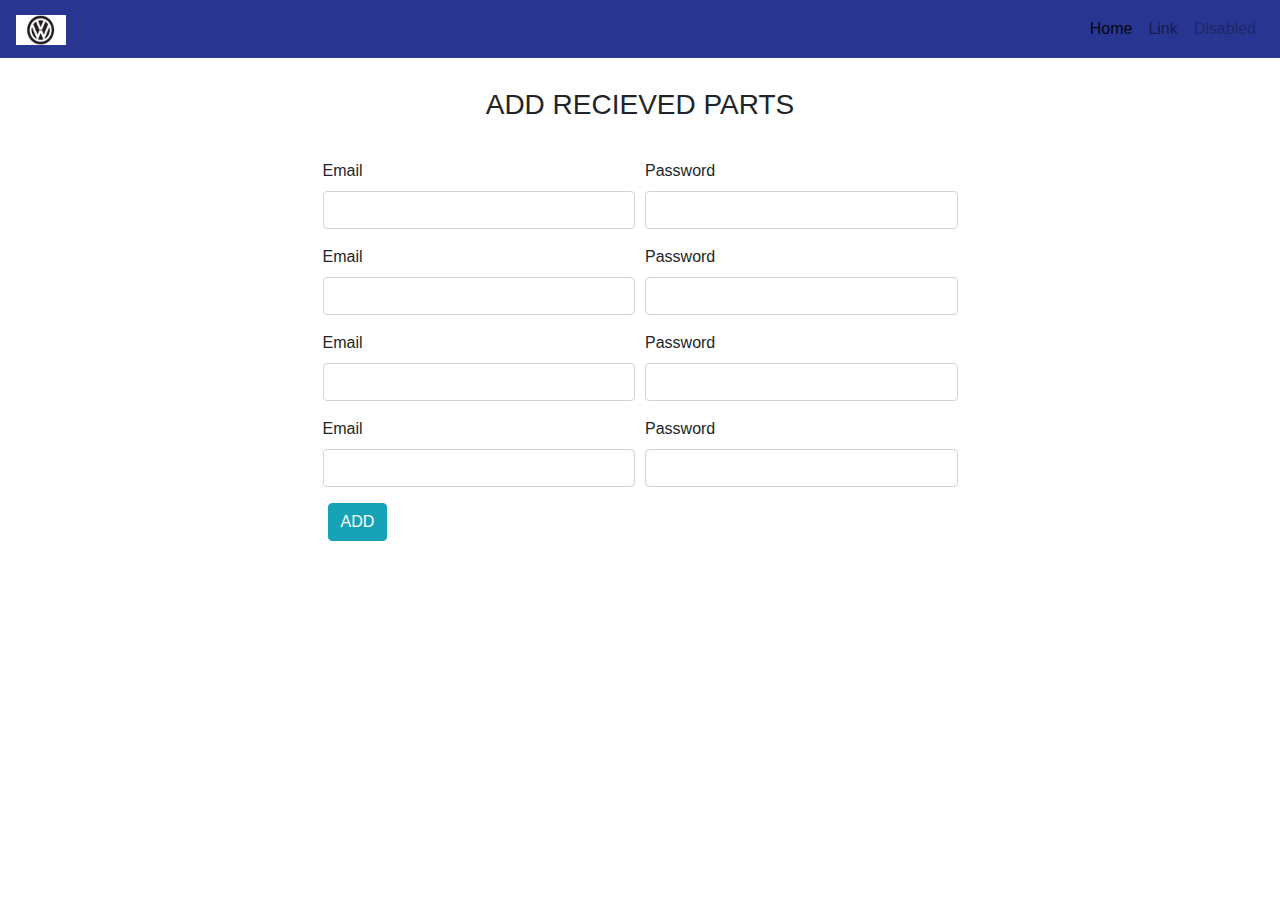
==== index.html @ 7aa40d3d "first commit" ====
<!DOCTYPE html>
<html>
<head>
	<title></title>
	<link rel="stylesheet" type="text/css" href="css/bootstrap.min.css">
	
	<link rel="preconnect" href="https://fonts.gstatic.com">
	<link href="https://fonts.googleapis.com/css2?family=Oswald:wght@300;500&family=PT+Sans&display=swap" rel="stylesheet">
	<link rel="stylesheet" type="text/css" href="css/styles.css">
	</head>
<body>
<!-- Image and text -->
<nav class="navbar navbar-expand-lg navbar-light bg-light me">
  <a class="navbar-brand" href="#">
  	<img class="logo" src="images/vw.jpg">
  </a>
  <button class="navbar-toggler" type="button" data-toggle="collapse" data-target="#navbarSupportedContent" aria-controls="navbarSupportedContent" aria-expanded="false" aria-label="Toggle navigation">
    <span class="navbar-toggler-icon"></span>
  </button>

  <div class="collapse navbar-collapse" id="navbarSupportedContent">
    <ul class="navbar-nav ml-auto">
      <li class="nav-item active">
        <a class="nav-link" href="#">Home <span class="sr-only">(current)</span></a>
      </li>
      <li class="nav-item">
        <a class="nav-link" href="#">Link</a>
      </li>
      <li class="nav-item">
        <a class="nav-link disabled" href="#" tabindex="-1" aria-disabled="true">Disabled</a>
      </li>
    </ul>
  </div>
</nav>

<div class="bg-image">
<center><h3>ADD RECIEVED PARTS</h3></center>
<form>

  <div class="form-row">
  <div class="form-group col-md-3"></div>
    <div class="form-group col-md-3">
      <label for="inputEmail4">Email</label>
      <input type="email" class="form-control" id="inputEmail4">
    </div>
    <div class="form-group col-md-3">
      <label for="inputPassword4">Password</label>
      <input type="password" class="form-control" id="inputPassword4">
    </div>
	 <div class="form-group col-md-3"></div>
    </div>

    	<div class="form-row">
  <div class="form-group col-md-3"></div>
    <div class="form-group col-md-3">
      <label for="inputEmail4">Email</label>
      <input type="email" class="form-control" id="inputEmail4">
    </div>
    <div class="form-group col-md-3">
      <label for="inputPassword4">Password</label>
      <input type="password" class="form-control" id="inputPassword4">
    </div>
	 <div class="form-group col-md-3"></div>
    </div>
        	<div class="form-row">
  <div class="form-group col-md-3"></div>
    <div class="form-group col-md-3">
      <label for="inputEmail4">Email</label>
      <input type="email" class="form-control" id="inputEmail4">
    </div>
    <div class="form-group col-md-3">
      <label for="inputPassword4">Password</label>
      <input type="password" class="form-control" id="inputPassword4">
    </div>
	 <div class="form-group col-md-3"></div>
    </div>
        	<div class="form-row">
  <div class="form-group col-md-3"></div>
    <div class="form-group col-md-3">
      <label for="inputEmail4">Email</label>
      <input type="email" class="form-control" id="inputEmail4">
    </div>
    <div class="form-group col-md-3">
      <label for="inputPassword4">Password</label>
      <input type="password" class="form-control" id="inputPassword4">
    </div>
	 <div class="form-group col-md-3"></div>
    </div>
    <div class="row">
        <div class="form-group col-md-3"></div>
    <div class="form-group col-md-6">

    <button type="button" class="btn btn-info">ADD</button></div>
        <div class="form-group col-md-3"></div>
</div>
</div>



    

</form>



















<script type="text/javascript" src="js/jquery-3.5.1.min.js"></script>
<script type="text/javascript" src="js/bootstrap.min.js"></script>
</body>

</html>
---- css/styles.css ----
h3{
	padding: 30px;
}

.me{
	background: #293691 !important;
}
.you{
	color: white;
}
.logo{
	height: 30px;
	width: 50px;
}
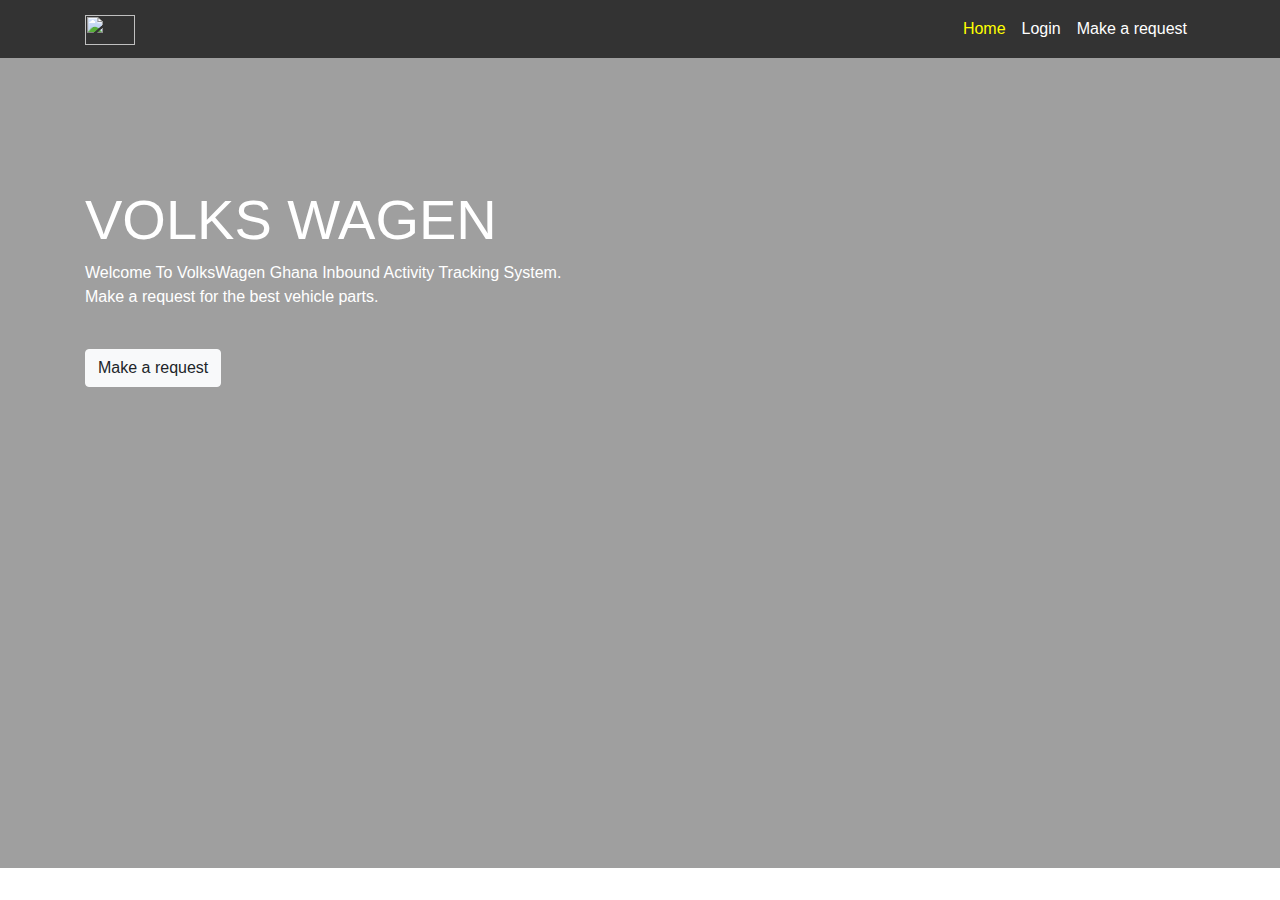
==== commit 1fb75f8b: "made some changes" ====
--- a/index.html
+++ b/index.html
@@ -1,126 +1,65 @@
 <!DOCTYPE html>
 <html>
+
 <head>
-	<title></title>
-	<link rel="stylesheet" type="text/css" href="css/bootstrap.min.css">
-	
-	<link rel="preconnect" href="https://fonts.gstatic.com">
-	<link href="https://fonts.googleapis.com/css2?family=Oswald:wght@300;500&family=PT+Sans&display=swap" rel="stylesheet">
-	<link rel="stylesheet" type="text/css" href="css/styles.css">
-	</head>
-<body>
-<!-- Image and text -->
-<nav class="navbar navbar-expand-lg navbar-light bg-light me">
-  <a class="navbar-brand" href="#">
-  	<img class="logo" src="images/vw.jpg">
-  </a>
-  <button class="navbar-toggler" type="button" data-toggle="collapse" data-target="#navbarSupportedContent" aria-controls="navbarSupportedContent" aria-expanded="false" aria-label="Toggle navigation">
-    <span class="navbar-toggler-icon"></span>
-  </button>
+    <title>Home Page</title>
+    <link rel="stylesheet" type="text/css" href="css/bootstrap.min.css">
+    <link rel="stylesheet" type="text/css" href="css/styles.css">
 
-  <div class="collapse navbar-collapse" id="navbarSupportedContent">
-    <ul class="navbar-nav ml-auto">
-      <li class="nav-item active">
-        <a class="nav-link" href="#">Home <span class="sr-only">(current)</span></a>
-      </li>
-      <li class="nav-item">
-        <a class="nav-link" href="#">Link</a>
-      </li>
-      <li class="nav-item">
-        <a class="nav-link disabled" href="#" tabindex="-1" aria-disabled="true">Disabled</a>
-      </li>
-    </ul>
-  </div>
-</nav>
+</head>
 
-<div class="bg-image">
-<center><h3>ADD RECIEVED PARTS</h3></center>
-<form>
+<body class="bg-image">
+    <nav class="navbar navbar-expand-lg navbar-light bg-light main-navbar">
+        <div class="container">
+            <a class="navbar-brand" href="#">
+                <img class="logo" src="images/vw.png">
+            </a>
+            <button class="navbar-toggler" type="button" data-toggle="collapse" data-target="#navbarSupportedContent"
+                aria-controls="navbarSupportedContent" aria-expanded="false" aria-label="Toggle navigation">
+                <span class="navbar-toggler-icon"></span>
+            </button>
 
-  <div class="form-row">
-  <div class="form-group col-md-3"></div>
-    <div class="form-group col-md-3">
-      <label for="inputEmail4">Email</label>
-      <input type="email" class="form-control" id="inputEmail4">
-    </div>
-    <div class="form-group col-md-3">
-      <label for="inputPassword4">Password</label>
-      <input type="password" class="form-control" id="inputPassword4">
-    </div>
-	 <div class="form-group col-md-3"></div>
+            <div class="collapse navbar-collapse" id="navbarSupportedContent you">
+                <ul class="navbar-nav ml-auto">
+                    <li class="nav-item active">
+                        <a class="nav-link" href="#">Home <span class="sr-only">(current)</span></a>
+                    </li>
+                    <li class="nav-item">
+                        <a class="nav-link" href="partsreceived.html">Login</a>
+
+
+                    </li>
+                    <li class="nav-item">
+                        <a class="nav-link" href="makerequest.html">Make a request</a>
+                    </li>
+
+
+                </ul>
+            </div>
+        </div>
+    </nav>
+    <div class="bgimage">
+        <div class="overlay">
+            <div class="container hero-text">
+                <header class=" text-white">
+                    <h3 class="display-4">VOLKS WAGEN</h3>
+                </header>
+                <div class="text-white">
+                    <p>
+                        Welcome To VolksWagen Ghana Inbound Activity Tracking System.
+                        <br>
+                        Make a request for the best vehicle parts.
+                    </p>
+                    <br>
+                    <p>
+                        <a href="makerequest.html"><button class="btn btn-light text-btn" role="button">Make a
+                                request</button></a>
+                    </p>
+                </div>
+            </div>
+        </div>
     </div>
 
-    	<div class="form-row">
-  <div class="form-group col-md-3"></div>
-    <div class="form-group col-md-3">
-      <label for="inputEmail4">Email</label>
-      <input type="email" class="form-control" id="inputEmail4">
-    </div>
-    <div class="form-group col-md-3">
-      <label for="inputPassword4">Password</label>
-      <input type="password" class="form-control" id="inputPassword4">
-    </div>
-	 <div class="form-group col-md-3"></div>
-    </div>
-        	<div class="form-row">
-  <div class="form-group col-md-3"></div>
-    <div class="form-group col-md-3">
-      <label for="inputEmail4">Email</label>
-      <input type="email" class="form-control" id="inputEmail4">
-    </div>
-    <div class="form-group col-md-3">
-      <label for="inputPassword4">Password</label>
-      <input type="password" class="form-control" id="inputPassword4">
-    </div>
-	 <div class="form-group col-md-3"></div>
-    </div>
-        	<div class="form-row">
-  <div class="form-group col-md-3"></div>
-    <div class="form-group col-md-3">
-      <label for="inputEmail4">Email</label>
-      <input type="email" class="form-control" id="inputEmail4">
-    </div>
-    <div class="form-group col-md-3">
-      <label for="inputPassword4">Password</label>
-      <input type="password" class="form-control" id="inputPassword4">
-    </div>
-	 <div class="form-group col-md-3"></div>
-    </div>
-    <div class="row">
-        <div class="form-group col-md-3"></div>
-    <div class="form-group col-md-6">
-
-    <button type="button" class="btn btn-info">ADD</button></div>
-        <div class="form-group col-md-3"></div>
-</div>
-</div>
-
-
-
-    
-
-</form>
-
-
-
-
-
-
-
-
-
-
-
-
-
-
-
-
-
-
-
-<script type="text/javascript" src="js/jquery-3.5.1.min.js"></script>
-<script type="text/javascript" src="js/bootstrap.min.js"></script>
 </body>
 
 </html>--- a/css/styles.css
+++ b/css/styles.css
@@ -1,14 +1,38 @@
-h3{
-	padding: 30px;
+
+.main-navbar{
+	background:  #333 !important;
 }
-
-.me{
-	background: #293691 !important;
+.main-navbar .navbar-nav .active>.nav-link{
+	color: yellow;
 }
-.you{
-	color: white;
+.main-navbar .navbar-nav .nav-link {
+    color: white;
 }
 .logo{
 	height: 30px;
 	width: 50px;
-}+}
+
+.add-parts-section {
+	margin-top: 3rem;
+}
+
+.parts-received-section {
+	margin-top: 3rem;
+}
+
+.bg-image {
+	background-size: cover !important;
+	/* background-color: tomato; */
+	background-image: url('../images/background.jpg');
+	height: 100%;
+ }
+
+ .overlay {
+	 height: 90vh;
+	 background-color: rgba(0, 0, 0, 0.377);
+ }
+
+ .hero-text {
+	 padding-top: 8rem;
+ }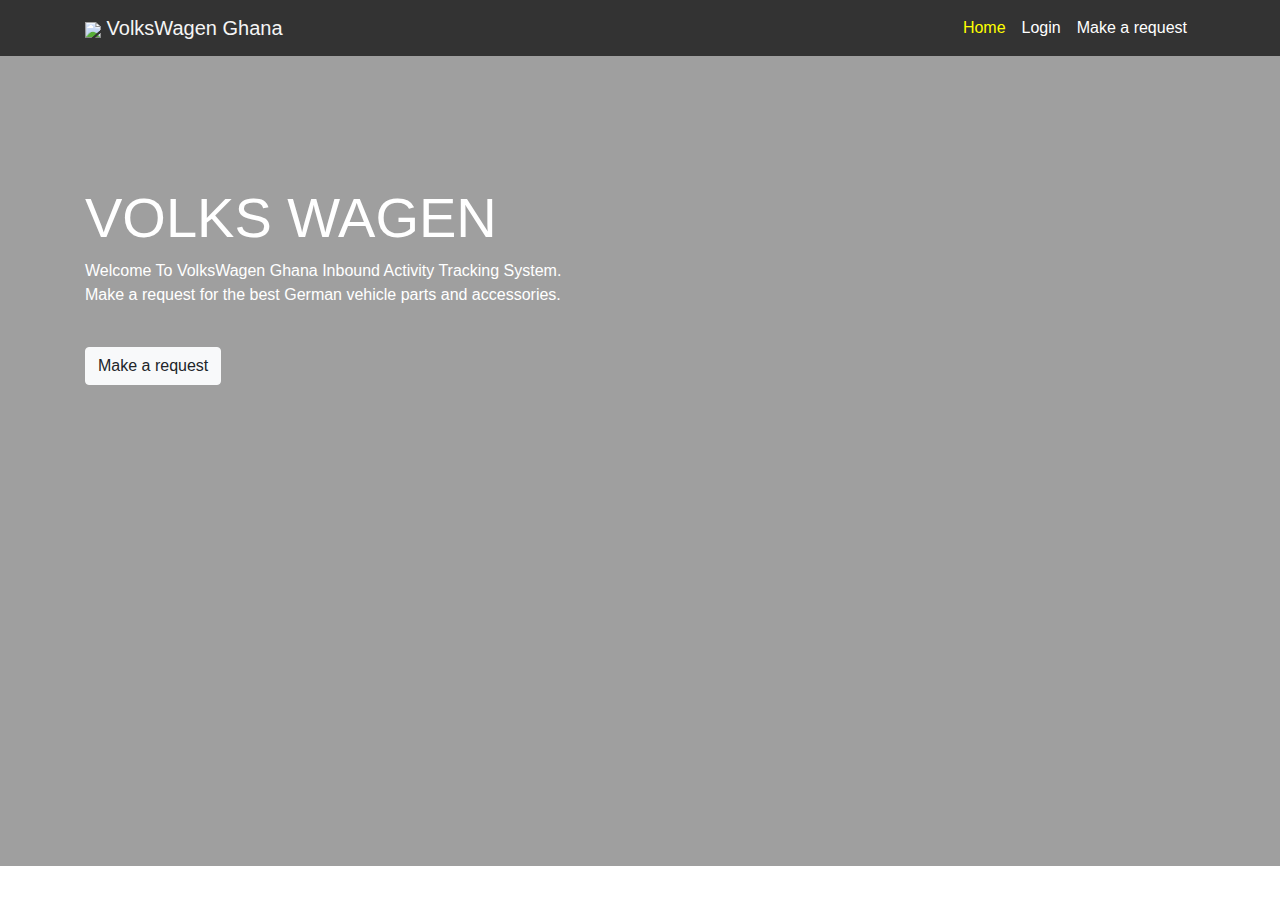
==== commit 857ac431: "add logo image" ====
--- a/index.html
+++ b/index.html
@@ -13,6 +13,7 @@
         <div class="container">
             <a class="navbar-brand" href="#">
                 <img class="logo" src="images/vw.png">
+                <span style="color: whitesmoke;">VolksWagen Ghana</span>
             </a>
             <button class="navbar-toggler" type="button" data-toggle="collapse" data-target="#navbarSupportedContent"
                 aria-controls="navbarSupportedContent" aria-expanded="false" aria-label="Toggle navigation">
@@ -48,7 +49,7 @@
                     <p>
                         Welcome To VolksWagen Ghana Inbound Activity Tracking System.
                         <br>
-                        Make a request for the best vehicle parts.
+                        Make a request for the best German vehicle parts and accessories.
                     </p>
                     <br>
                     <p>
--- a/css/styles.css
+++ b/css/styles.css
@@ -9,8 +9,8 @@
     color: white;
 }
 .logo{
-	height: 30px;
-	width: 50px;
+	height: 50px;
+
 }
 
 .add-parts-section {
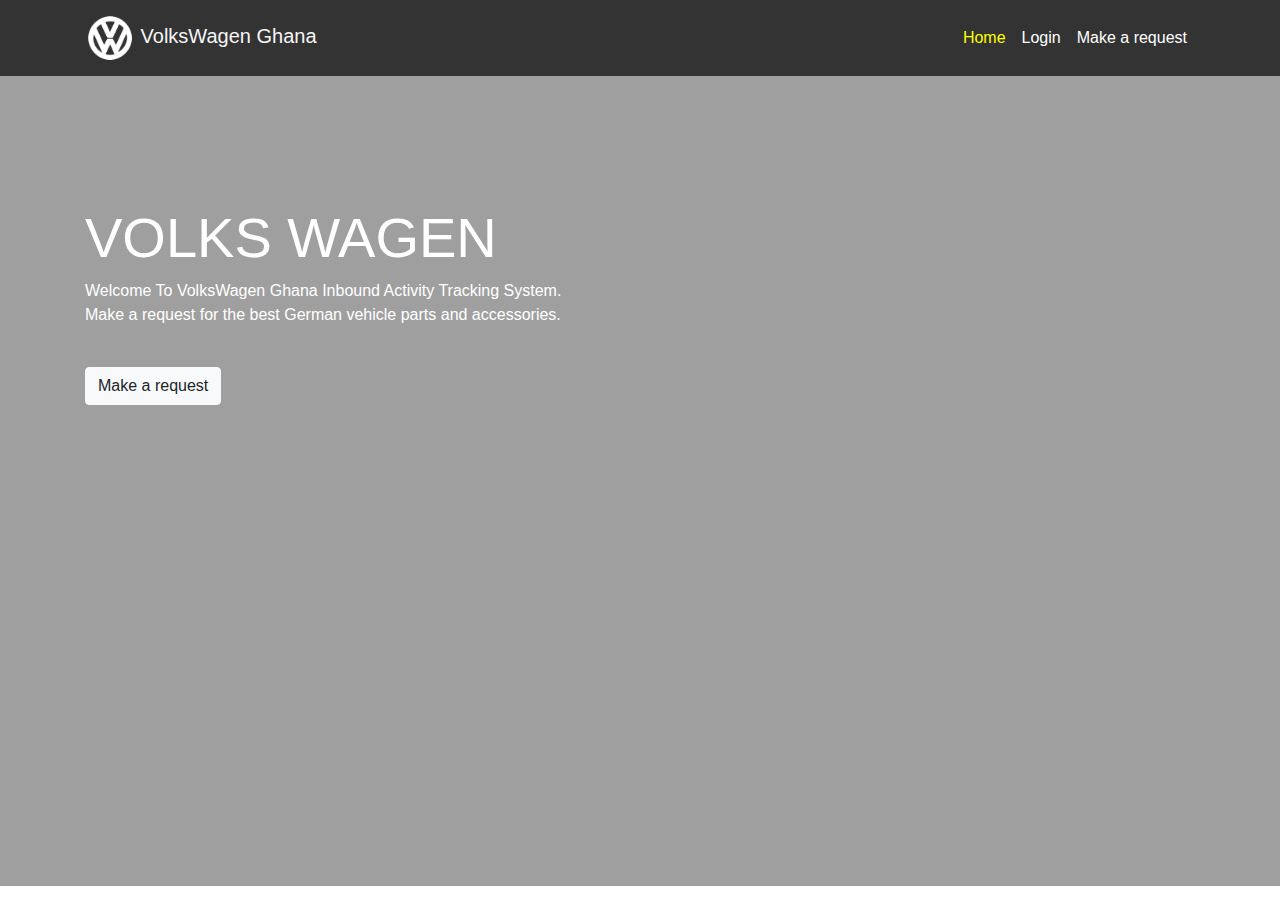
==== commit 46ba7a25: "modify app flow" ====
--- a/index.html
+++ b/index.html
@@ -26,7 +26,7 @@
                         <a class="nav-link" href="#">Home <span class="sr-only">(current)</span></a>
                     </li>
                     <li class="nav-item">
-                        <a class="nav-link" href="partsreceived.html">Login</a>
+                        <a class="nav-link" href="login.html">Login</a>
 
 
                     </li>
--- a/css/styles.css
+++ b/css/styles.css
@@ -13,12 +13,17 @@
 
 }
 
+.login-container {
+	margin-top: 5rem;
+}
+
 .add-parts-section {
 	margin-top: 3rem;
 }
 
 .parts-received-section {
 	margin-top: 3rem;
+	margin-bottom: 4rem;
 }
 
 .bg-image {
